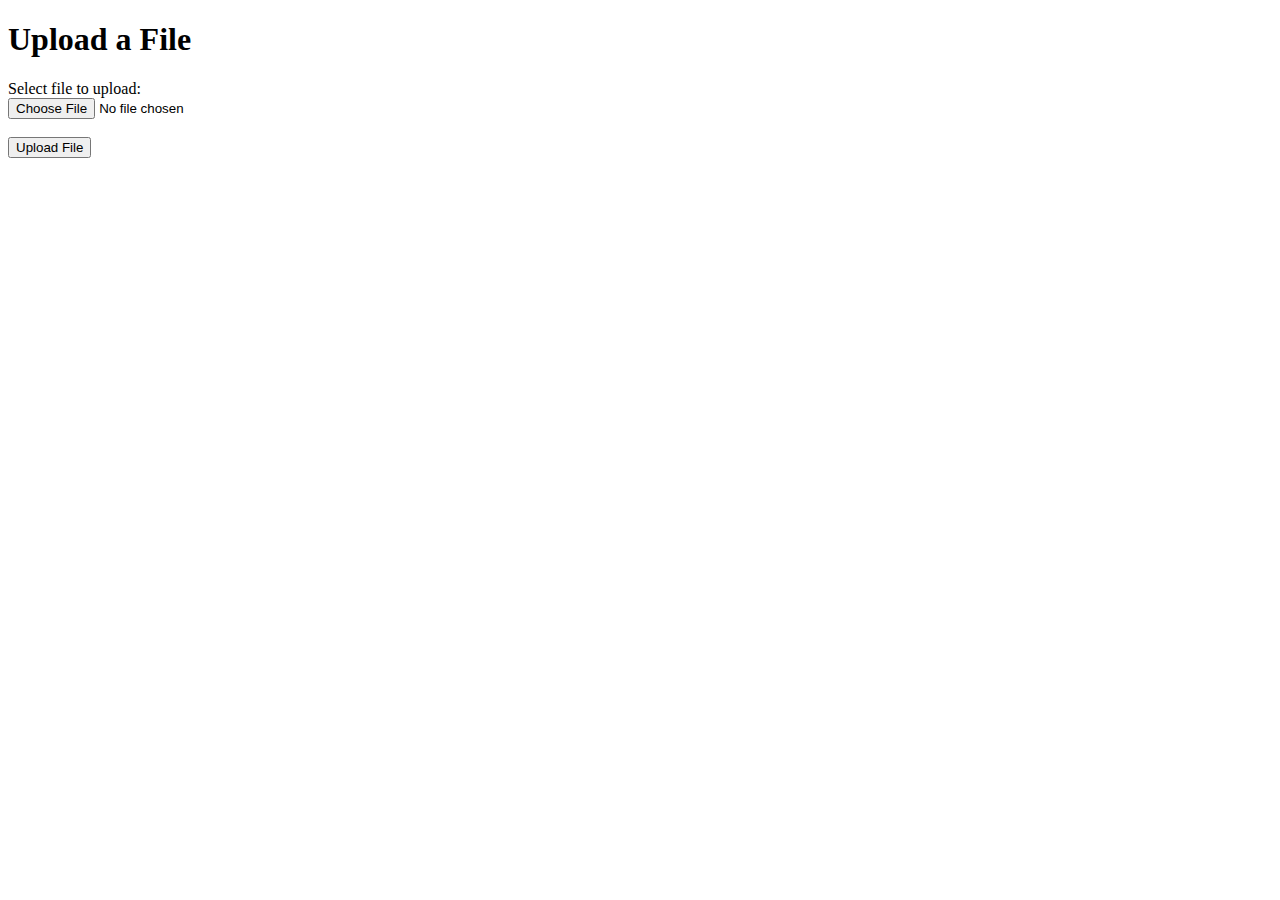
==== upload.html @ 18aa228d "FILES UPLOAD" ====
<!DOCTYPE html>
<html>
<head>
    <title>File Upload</title>
    <link rel="stylesheet" type="text/css" href="styles.css">
</head>
<body>
    <h1>Upload a File</h1>
    <form action="upload.php" method="post" enctype="multipart/form-data">
        <label for="file">Select file to upload:</label><br>
        <input type="file" name="file" id="file"><br><br>
        <input type="submit" value="Upload File" name="submit">
    </form>
</body>
</html>
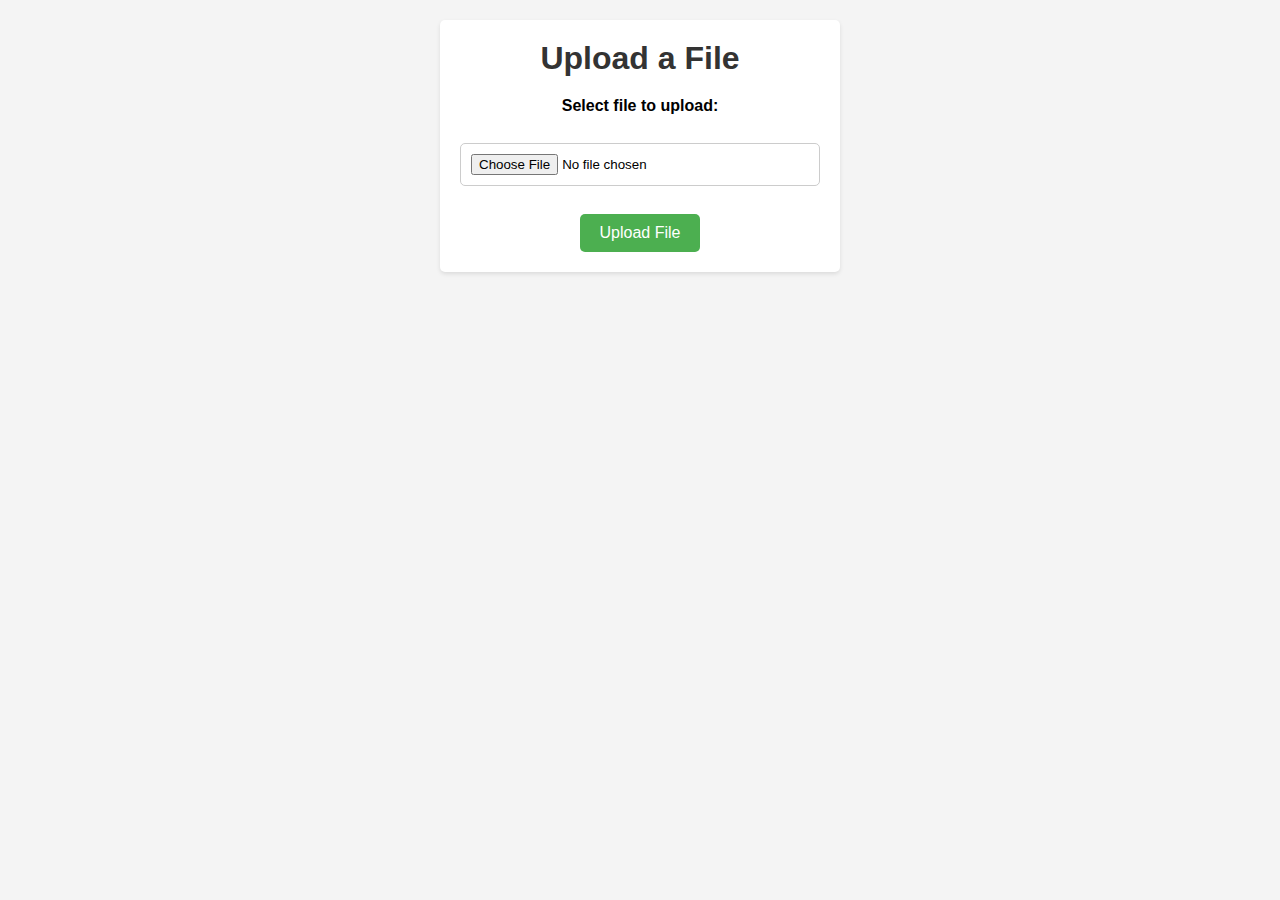
==== commit 41669bbf: "Changes made in external css" ====
--- a/upload.html
+++ b/upload.html
@@ -2,14 +2,68 @@
 <html>
 <head>
     <title>File Upload</title>
-    <link rel="stylesheet" type="text/css" href="styles.css">
+    <link rel="stylesheet" type="text/css" href="style.css">
+    <style>
+ body {
+    font-family: Arial, sans-serif;
+    background-color: #f4f4f4;
+    padding: 20px;
+}
+
+.container {
+    max-width: 400px;
+    margin: 0 auto;
+    background-color: #fff;
+    padding: 20px;
+    border-radius: 5px;
+    box-shadow: 0 2px 4px rgba(0, 0, 0, 0.1);
+}
+
+h1 {
+    color: #333;
+    text-align: center;
+}
+
+form {
+    margin-top: 20px;
+}
+
+label {
+    display: block;
+    margin-bottom: 10px;
+}
+
+input[type="file"] {
+    margin-bottom: 10px;
+}
+
+input[type="submit"] {
+    background-color: #4CAF50;
+    color: white;
+    border: none;
+    padding: 10px 20px;
+    text-align: center;
+    text-decoration: none;
+    display: inline-block;
+    font-size: 16px;
+    border-radius: 5px;
+    cursor: pointer;
+}
+
+input[type="submit"]:hover {
+    background-color: #45a049;
+}
+
+ </style>
 </head>
 <body>
-    <h1>Upload a File</h1>
-    <form action="upload.php" method="post" enctype="multipart/form-data">
-        <label for="file">Select file to upload:</label><br>
-        <input type="file" name="file" id="file"><br><br>
-        <input type="submit" value="Upload File" name="submit">
-    </form>
+    <div class="container">
+        <h1>Upload a File</h1>
+        <form action="upload.php" method="post" enctype="multipart/form-data">
+            <label for="file">Select file to upload:</label><br>
+            <input type="file" name="file" id="file"><br><br>
+            <input type="submit" value="Upload File" name="submit">
+        </form>
+    </div>
 </body>
 </html>
--- a/style.css
+++ b/style.css
@@ -0,0 +1,1011 @@
+@import url('https://fonts.googleapis.com/css?family=Montserrat:500&display=swap');
+@import url('https://fonts.googleapis.com/css?family=Dancing+Script&display=swap');
+@import url('https://fonts.googleapis.com/css?family=Open+Sans&display=swap');
+
+* {
+	box-sizing: border-box;
+	margin: 0;
+	padding: 0;
+}
+
+html {
+	scroll-behavior: smooth;
+}
+body {
+	background: #d9d9d9;
+	font-family: 'Open Sans', sans-serif;
+}
+
+header {
+	height: 90vh;
+	/* background: #000; */
+}
+.black {
+	box-shadow: 0 2px 10px rgba(0, 0, 0, 0.5);
+}
+nav {
+	padding-top: 20px;
+	padding-bottom: 20px;
+	top: 0;
+	position: fixed;
+	display: flex;
+	width: 100%;
+	z-index: 1000;
+	background: #fff;
+	justify-content: space-around;
+	transition: 1.5s;
+	align-items: center;
+}
+nav ul {
+	display: flex;
+	align-items: center;
+}
+nav ul li {
+	list-style: none;
+	margin: 5px 10px;
+}
+nav ul li a {
+	padding: 2px 10px;
+	color: #2e2e2e;
+	cursor: pointer;
+	transition: .5s;
+	text-decoration: none;
+}
+nav ul li a:hover {
+	color: #fff;
+	border-radius: 5px;
+	background: #DF2771;
+}
+.active {
+	color: #fff;
+	border-radius: 5px;
+	background: #DF2771;
+}
+.srch {
+	padding: 2px 10px;
+	display: flex;
+	/* align-items: center; */
+	justify-content: center;
+	/* background: #0066ff; */
+	border: 1px solid;
+	border-radius: 20px;
+}
+.srch img {
+	width: 25px;
+	cursor: pointer;
+}
+.srch .search {
+	/* padding: 2px 10px; */
+	outline: none;
+	border: none;
+	background: transparent;
+}
+
+.get-started {
+	margin-left: 60px;
+	padding: 5px 20px;
+	border: 2px solid #DF2771;
+	border-radius: 20px;
+	text-decoration: none;
+	
+	transition: .5s;
+	background-color: #DF2771;
+	color: #fff;
+}
+.get-started:hover {
+	color: #2e2e2e;
+	background: #fff;
+}
+.logo img{
+	width: 120px;
+	cursor: pointer;
+	transition: all 1s;
+}
+
+a, button {
+	float: left;
+	font-family: "Montserrat", sans-serif;
+	font-weight: 500;
+	font-size: 15px;
+	color: #2E3D49;
+	display: block;
+	text-decoration: none;
+	text-align: center;
+}
+.head-container {
+	margin-top: 245px;
+	display: flex;
+	flex-wrap: wrap;
+	align-items: center;
+	justify-content: space-around;
+}
+.quote {
+	width: 600px;
+	transform: translateY(-50px);
+}
+.quote h5 {
+	margin-top: 20px;
+	color: #0009;
+	line-height: 20px;
+}
+.quote p {
+	font-size: 50px;
+	color: #2e2e2e;
+}
+.quote .play {
+	margin-top: 20px;
+	display: flex;
+	/* justify-content: center; */
+	align-items: center;
+}
+.quote .play img {
+	width: 45px;
+	cursor: pointer;
+	filter: drop-shadow(0 0 10px #0002);
+}
+.quote .play span a{
+	margin-left: 10px;
+	font-size: 20px;
+	font-weight: 900;
+	color: rgba(0, 0, 0, 0.8);
+	cursor: pointer;
+}
+.svg-image img{
+	width: 500px;
+	filter: drop-shadow(0 20px 10px rgba(0,0,0,0.2));
+}
+
+/* SIDE MENU */
+.menu {
+	cursor: pointer;
+	width: 25px;
+	display: none;
+}
+.side-menu {
+	width: 100%;
+	height: 100%;
+	background: rgba(182, 33, 90, 0.993);
+	position: absolute;
+	top: 0;
+	transition: .8s;
+	z-index: 2000;
+	transform: translateX(-100%);
+}
+.side-menu ul {
+	margin-top: 35%;
+	display: flex;
+	flex-direction: column;
+	justify-content: center;
+	/* background: #FA4B37; */
+}
+.side-menu ul li {
+	list-style: none;
+	/* background: #009900; */
+	display: flex;
+	justify-content: center;
+	align-items: center;
+	/* border-bottom: 1px solid #fff; */
+	/* padding: 10px 0px; */
+}
+.side-menu ul li:hover a{
+	background: #fff;
+	color: #DF2771;
+}
+.side-menu ul li a{
+	color: #FFF;
+	width: 100%;
+	font-size: 1em;
+	/* background: #2E3D49; */
+	text-decoration: none;
+	padding: 15px 0px;
+}
+.close img{
+	float: right;
+	width: 35px;
+	cursor: pointer;
+	margin: 10px;
+}
+.user {
+	display: flex;
+	justify-content: center;
+	align-items: center;
+	margin-top: 10%;
+}
+.user img {
+	width: 60px;
+	border-radius: 50%;
+	border: 2px solid #fff;
+	filter: drop-shadow(0 10px 20px #0004);
+	margin-right: 30px;
+	cursor: pointer;
+}
+.user p {
+	color: #fff;
+	cursor: pointer;
+}
+.user img, .user p {
+	opacity: 1;
+}
+/*Common things in all sections*/
+#about_section, #portfolio_section, #team_section, #services_section, #contactus_section {
+	font-family: 'Open Sans', sans-serif;
+	color: #2E3D49;
+	position: relative;
+}
+.diffSection {
+	width: 100%;
+	/*position: relative;*/
+	justify-content: center;
+	align-items: center;
+}
+.diffSection .content {
+	margin: 10px;
+	text-align: center;
+	padding: 10px 100px;
+	font-size: 1.1em;
+}
+
+/*PORTFOLIO*/
+.extra {
+	width: 100%;
+}
+.extra p {
+	padding: 30px;
+	padding-bottom: 150px;
+	font-size: 50px;
+	text-align: center;
+	color: #fff;
+	background-image: linear-gradient(rgba(0,0,0,0),rgba(0,0,0,0.7)),url("images/extra/b1.jpg");
+	background-size: cover;
+	background-attachment: fixed;
+	font-family: cursive;
+	z-index: -9;
+}
+.smbox {
+	display: flex;
+	flex-wrap: wrap;
+	transform: translateY(-100px);
+	justify-content: center;
+}
+.smbox span {
+	margin: 1%;
+	background: #fff;
+	box-shadow: inset 0px 0px 25px rgba(0,0,0,0.2),
+						0 0 40px rgba(0,0,0,0.3);
+	border-radius: 10px;
+	padding: 30px 50px;
+	cursor: pointer;
+}
+.smbox span:hover {
+	transform: scale(1.3);
+	transition: .5s ease;
+}
+.smbox .data {
+	font-size: 80px;
+	color: #FA6146;	
+}
+.smbox .det {
+	font-size: 20px;
+	color: #272529;
+	font-family: cursive;
+}
+
+/*Title*/
+.title {
+	 margin-top: 0px; 
+	font-family: 'Open Sans', sans-serif;
+	font-size: 30px;
+	text-align: center;
+	color: #2E3D49;
+}
+
+/*ABOUT*/
+.about-content {
+	width: 100%;
+	position: relative;
+	justify-content: center;
+	flex-wrap: wrap;
+	display: flex;
+	align-items: center;
+}
+.about-content .side-text {
+	width: 550px;
+	padding: 50px 40px;
+	background: #fff;
+	box-shadow: 2px 0 100px rgba(0,0,0,0.3);
+	border-radius: 5px;
+	text-align: justify;
+	line-height: 22px;
+	opacity: 0;
+	transform: translateX(-100px);
+	transition: 1s ease-in-out;
+}
+.about-content .side-text-appear {
+	opacity: 1;
+	transform: translateX(0px);
+}
+.about-content .side-text h2 {
+	padding: 10px;
+}
+.about-content .side-text p {
+	padding: 10px;
+}
+.about-content .side-image img {
+	width: 90%;
+	border-radius: 5px;
+}
+.sideImage {
+	transform: translateX(100px);
+	opacity: 0;
+	transition: .8s ease-in-out;
+}
+.sideImage-appear {
+	opacity: 1;
+	transform: translateX(0px);
+}
+
+/*POPULAR SUBJECTS*/
+.cbox {
+	position: relative;
+	width: 100%;
+	display: inline-flex;
+	flex-wrap: wrap;
+	justify-content: center;
+}
+.cbox .det {
+	width: 250px;
+	height: 80px;
+	margin: 10px;
+	background: #fff;
+	cursor: pointer;
+}
+.cbox .det a{
+	justify-content: space-around;
+	width: 250px;
+	padding: 25px;
+	border-radius: 10px;
+	border: 1px solid #FA4B37;
+	font-size: 15px;
+	color: #272529;
+	font-family: cursive;
+	text-decoration: none;
+}
+.cbox .det a:hover {
+	background: linear-gradient(to right, #FA4B37, #DF2771);
+	color: white;
+}
+.cbox .det a:hover img{
+	filter: brightness(100);
+}
+.cbox img {
+	width: 20px;
+	margin-right: 20px;
+}
+
+/*TEAM SECTION*/
+.totalcard {
+	width: 100%;
+	display: flex;
+	flex-wrap: wrap;
+	align-items: center;
+	justify-content: center;
+	margin-bottom: 50px;
+}
+.totalcard .card {
+	margin: 50px;
+	width: 300px;
+	border-radius: 10px;
+	background: #fff;
+}
+.totalcard .card{
+	box-shadow: inset 0 0 10px rgba(0,0,0,0.4),
+					0 0 10px rgba(0,0,0,0.3);
+}
+.card:nth-child(1){
+	border-top: 5px solid green;
+}
+.card:nth-child(2){
+	border-top: 5px solid blue;
+}
+.card:nth-child(1):hover {
+	box-shadow: inset 0px 0px 10px rgba(0,255,0,0.5),
+				1px 1px 30px rgba(0,255,0,0.5);
+}
+.card:nth-child(2):hover {
+	box-shadow: inset 0px 0px 10px rgba(0,0,255,0.5),
+				1px 1px 30px rgba(0,0,255,0.5);
+}
+.totalcard .card img {
+	width: 100px;
+	height: 100px;
+	margin-top: 5px;
+	cursor: pointer;
+	border-radius: 50px;
+	transition-duration: .8s;
+}
+.totalcard .card img:hover {
+	transform: scale(3.5);
+	border-radius: 0;
+	box-shadow: 0 0 20px rgba(0,0,0,0.5);
+}
+#detail p{
+	font-size: 15px;
+	line-height: 25px;
+	font-variant: small-caps;
+	text-align: center;
+	margin: 25px;
+	margin-bottom: 0px;
+	margin-top: 0px;
+}
+#detail button {
+	outline: none;
+	border-radius: 10px;
+	border-style: none;
+	border: 1px solid black;
+	padding: 9px 25px;
+	cursor: pointer;
+	transition-duration: .4s;
+}
+#detail a {
+	bottom: 80px;
+	text-decoration: none;
+	margin-bottom: 30px;
+	margin-top: 20px;
+	margin-left: 90px;
+	align-self: center;
+}
+.btn-roshan:hover {
+	background: rgba(0,255,0,0.7);
+	color: #fff;
+}
+.btn-roshan2:hover {
+	background: rgba(0,0,255,0.5);
+	color: #fff;
+}
+.card-title {
+	font-size: 17px;
+	color: #343A40;
+	padding: 20px;
+	font-weight: 700;
+}
+
+/*Service Section*/
+/*Service Section*/
+.service-swipe {
+	display: flex;
+	flex-wrap: wrap;
+	justify-content: center;
+	align-items: center;
+	background-image: linear-gradient(rgba(0,0,0,0),rgba(0,0,0,0.7)),url("images/extra/b3.jpg");
+	background-size: cover;
+	background-attachment: fixed;
+}
+.service-swipe .s-card img {
+	width: 100px;
+}
+.service-swipe a {
+	padding: 0;
+	margin: 40px 10px;
+}
+.service-swipe .s-card {
+	display: flex;
+	justify-content: space-around;
+	padding: 10px;
+	align-items: center;
+	text-align: center;
+	width: 350px;
+	height: 200px;
+	box-shadow: inset 0 0 20px rgba(255,255,255,0.05),
+					0 0 50px rgba(0,0,0,0.8);
+	border-radius: 5px;
+	cursor: pointer;
+	transition-duration: .5s;
+}
+.service-swipe .s-card p {
+	color: #f2f2f2;
+	font-size: 1.2em;
+	font-family: 'Open Sans',sans-serif;
+}
+.service-swipe .s-card:hover {
+	box-shadow: 0 0 50px rgba(255,255,255,0.8);
+	transform: translateY(-10px);
+}
+
+/*Contact Us Section*/
+.csec {
+	background: linear-gradient(to right, #FA4B37, #DF2771);
+	background-attachment: fixed; 
+	position: absolute;
+	width: 100%;
+	height: 250px;
+	top: 200px;
+	content: '';
+	transform-origin: top right;
+	transform: skewY(-10deg);
+	z-index: -1;
+}
+.back-contact {
+	margin-top: 0px;
+	transform: translateY(-50px);
+	display: flex;
+	align-items: center;
+	justify-content: space-around;
+}
+.cc {
+	height: 400px;
+	width: 400px;
+	height: 500px;
+	border-radius: 10px;
+	justify-content: center;
+	box-shadow: 1px 1px 20px rgba(0,0,0,0.4);
+	background: #fff;
+}
+.cc form {
+	margin: 5%;
+	margin-top: 40px;
+	width: 90%;
+	height: 90%;
+}
+.cc form label {
+	position: absolute;
+	color: #2E3D49;
+	font-size: 10px;
+	font-weight: 800;
+}
+.cc form input {
+	padding: 15px;
+	margin-bottom: 10px;
+	border-radius: 5px;
+	box-shadow: inset 0 0 5px lightgray;
+	border: 1px solid rgba(0,0,0,0.2);
+	outline: none;
+	color: #2E3D49;
+	font-weight: 600;
+}
+.imp {
+	color: red;
+}
+form textarea {
+	width: 100%;
+	height: 100px;
+	box-shadow: inset 0 0 5px lightgray;
+	border: 1px solid rgba(0,0,0,0.2);
+	border-radius: 5px;
+	outline: none;
+	color: #2E3D49;
+	font-weight: 600;
+	padding: 15px;
+}
+#csubmit {
+	margin-top: 20px; 
+	background: linear-gradient(to right, #FA4B37, #DF2771);
+	border-radius: 5px;
+	border-style: none;
+	outline: none;
+	width: 100%;
+	padding: 15px 25px;
+	color: #fff;
+	font-size: 12px;
+	cursor: pointer;
+}
+
+/*REVIEW SECTION*/
+#makeitfull {
+	display: flex;
+	justify-content: center;
+	transform: translateY(35px);
+}
+#makeitfull img {
+	width: 50px;
+}
+.review {
+	background: #F8F8F8;
+	width: 100%;
+}
+.rev-container {
+	padding: 10px 10%;
+	display: flex;
+	flex-wrap: wrap;
+	justify-content: space-around;
+}
+.rev-container .rev-card {
+	/*overflow: hidden;*/
+	width: 550px;
+	height: 240px;
+	margin-bottom: 40px;
+	background: #fff;
+	display: flex;
+	padding: 10px;
+	box-shadow: 2px 2px 20px rgba(0,0,0,0.2);
+}
+.rev-card:hover {
+	box-shadow: 1px 1px 5px rgba(0,0,0,0.2);
+}
+.identity {
+	display: flex;
+	flex-wrap: wrap;
+	justify-content: center;
+	padding: 10px;
+}
+.identity img {
+	width: 120px;
+	height: 120px;
+	transition-duration: .8s;
+	border-radius: 50%;
+}
+.identity img:hover {
+	transform: scale(2.2);
+	border-radius: 0px;
+	box-shadow: 0 0 20px rgba(0,0,0,0.3);
+}
+.identity p {
+	width: 150px;
+	font-weight: bold;
+	color: #2E3D49;
+	text-align: center;
+}
+.identity h6 {
+	width: 150px;
+	text-align: center;
+}
+.identity .rating img {
+	width: 12px;
+	height: 12px;
+	margin-right: 5px;
+}
+.rev-cont {
+	overflow: hidden;
+}
+.rev-cont #title {
+	padding: 10px;
+	color: #2E3D49;
+	font-weight: bold;
+}
+.rev-cont #content {
+	padding: 10px;
+	font-size: .9em;
+	color: #2E3D49;
+	line-height: 22px;
+	text-align: justify;
+}
+
+
+/*FEEDBACK*/
+.title2 {
+	position: relative;
+	margin-top: 150px;
+	margin-left: 100px;
+}
+.title2 span{
+	font-weight: 700;
+	font-family: 'Open Sans', sans-serif;
+	font-size: 30px;
+	color: #2E3D49;
+}
+.title2 .shortdesc2 {
+	padding: 10px;
+	font-family: 'Open Sans', sans-serif;
+	font-size: 15px;
+	color: #2E3D49;
+	margin-bottom: 10px;
+}
+.feedbox {
+	margin-top: 50px;
+	width: 100%;
+	display: flex;
+	background-image: linear-gradient(rgba(0,0,0,0),rgba(0,0,0,0.7)),url("images/extra/b4.jpg");
+	background-size: cover;
+	padding: 50px 80px;
+	background-attachment: fixed;
+}
+.feed {
+	width: 800px;
+	height: 400px;
+	position: relative;
+	border-radius: 10px;
+	justify-content: center;
+	box-shadow: inset 0 0 90px rgba(0,0,0,0.6),
+					0 0 80px rgba(0,0,0,0.2);
+	background: rgba(0,0,0,0.4);
+}
+.feed form {
+	width: 100%;
+	height: 100%;
+	padding: 20px;
+}
+
+.feed form label {
+	position: absolute;
+	color: #f2f2f2;
+	font-size: 10px;
+	font-weight: 800;
+}
+.feed form input, .feed textarea {
+	padding: 15px;
+	border-radius: 5px;
+	box-shadow: inset 0 0 5px lightgray;
+	border: 1px solid rgba(0,0,0,0.2);
+	outline: none;
+	color: #2E3D49;
+	background: #fff9;
+	font-weight: 600;
+}
+.feed form input {
+	margin-bottom: 15px;
+	width: 50%;
+}
+.feed form .fname {
+	width: 25%;
+}
+.feed form textarea {
+	width: 100%;
+	height: 100px;
+}
+.feed #csubmit {
+	margin-top: 25px; 
+	background: linear-gradient(to right, #FA4B37, #DF2771);
+	border-radius: 5px;
+	border-style: none;
+	outline: none;
+	width: 100%;
+	padding: 15px 25px;
+	color: #fff;
+	font-size: 12px;
+	cursor: pointer;
+}
+
+/*SCROLLING TEXT*/
+.marqu {
+	text-align: center;
+	justify-content: center;
+	color: #fff;
+	font-size: 20px;
+	padding: 10px;
+}
+
+/*FOOTER*/
+footer {
+	color: #E5E8EF;
+	background: #000D;
+	padding: 50px 0; 
+}
+footer .footer-container {
+	max-width: 1300px;
+	margin: auto;
+	padding: 0 20px;
+	display: flex;
+	justify-content: space-between;
+	align-items: center;
+	flex-wrap: wrap-reverse;
+}
+footer .social-media img{
+	width: 22px;
+}
+footer .logo {
+	width: 180px;
+	color: #fff;
+}
+footer .social-media a{
+	margin-right: 10px;
+	font-size: 22px;
+	text-decoration: none;
+}
+footer .right-col h1{
+	font-size: 26px;
+}
+footer .border{
+	width: 100px;
+	height: 4px;
+	background: linear-gradient(to right, #FA4B37, #DF2771);
+	margin: 2px;
+}
+footer .newsletter-form {
+	display: flex;
+	justify-content: center;
+	align-items: center;
+	flex-wrap: wrap;
+}
+footer input::placeholder {
+  color: white !important;
+}
+footer .txtb {
+	flex: 1;
+	padding: 18px 40px;
+	font-size: 16px;
+	background: #343A40;
+	border: none;
+	font-weight: 700;
+	outline: none;
+	border-radius: 5px;
+	min-width: 260px;
+	margin-top: 20px;
+	color: white;
+}
+footer .btn {
+	margin-top: 20px;
+	padding: 18px 40px;
+	font-size: 16px;
+	color: #f1f1f1;
+	background: linear-gradient(to right, #FA4B37, #DF2771);
+	border: none;
+	font-weight: 700;
+	outline: none;
+	border-radius: 5px;
+	margin-left: 20px;
+	cursor: pointer;
+	transition: opacity .3s linear;	
+}
+footer .btn:hover {
+	opacity: .7;
+}
+
+/*PROPERTIES FOR MAKING WEBSITE RESPONSIVE*/
+@media screen and (max-width: 960px) {
+	.footer-container {
+		max-width: 600px;
+	}
+	.right-col {
+		width: 100%;
+		margin-bottom: 60px;
+	}
+	.left-col {
+		width: 100%;
+		text-align: center;
+	}
+	.social-media {
+		display: flex;
+		justify-content: center;
+	}
+	.logo {
+		transition: 1s;
+		margin-left: 30%;
+	}
+	nav ul, .srch, .get-started{
+		display: none;
+	}
+	.menu {
+		display: block;
+	}
+	nav {
+		padding-bottom: 20px;
+		border-bottom: 1px solid #0005;
+		/* position: fixed; */
+		/* top: 0; */
+	}
+	.quote p, .quote h5, .play {
+		justify-content: center;
+		text-align: center;
+	}
+	.quote p {
+		font-size: 30px;
+	}
+	.service-container .right-side img {
+		width: 90%;
+	}
+	.title {
+		margin-top: 0px;
+	}
+	
+}
+@media screen and (max-width: 700px) {
+	footer .btn{
+		margin: 0;
+		width: 100%;
+		margin-top: 20px;
+	}
+	.svg-image img {
+		width: 90%;
+		margin: 20px;
+		/* align-self: center; */
+	}
+}
+
+@media screen and (max-width: 1000px) {	
+	.feedbox form input, .feedbox form .fname{
+		width: 100%;
+	}
+}
+
+body {
+    font-family: Arial, sans-serif;
+    background-color: #f0f0f0;
+    margin: 0;
+    padding: 0;
+}
+
+.container {
+    width: 50%;
+    margin: 50px auto;
+    background-color: #fff;
+    padding: 20px;
+    border-radius: 10px;
+    box-shadow: 0 2px 4px rgba(0,0,0,0.1);
+}
+
+h1 {
+    text-align: center;
+    color: #333;
+}
+
+form {
+    text-align: center;
+}
+
+label {
+    display: block;
+    margin-bottom: 10px;
+    font-weight: bold;
+}
+
+input[type="file"] {
+    padding: 10px;
+    border: 1px solid #ccc;
+    border-radius: 5px;
+    width: 100%;
+    box-sizing: border-box;
+}
+
+input[type="submit"] {
+    background-color: #4CAF50;
+    color: white;
+    padding: 10px 20px;
+    border: none;
+    border-radius: 5px;
+    cursor: pointer;
+}
+
+input[type="submit"]:hover {
+    background-color: #45a049;
+}
+
+body {
+    font-family: Arial, sans-serif;
+    background-color: #f4f4f4;
+    padding: 20px;
+}
+
+.container {
+    max-width: 400px;
+    margin: 0 auto;
+    background-color: #fff;
+    padding: 20px;
+    border-radius: 5px;
+    box-shadow: 0 2px 4px rgba(0, 0, 0, 0.1);
+}
+
+h1 {
+    color: #333;
+    text-align: center;
+}
+
+form {
+    margin-top: 20px;
+}
+
+label {
+    display: block;
+    margin-bottom: 10px;
+}
+
+input[type="file"] {
+    margin-bottom: 10px;
+}
+
+input[type="submit"] {
+    background-color: #4CAF50;
+    color: white;
+    border: none;
+    padding: 10px 20px;
+    text-align: center;
+    text-decoration: none;
+    display: inline-block;
+    font-size: 16px;
+    border-radius: 5px;
+    cursor: pointer;
+}
+
+input[type="submit"]:hover {
+    background-color: #45a049;
+}
+
+
